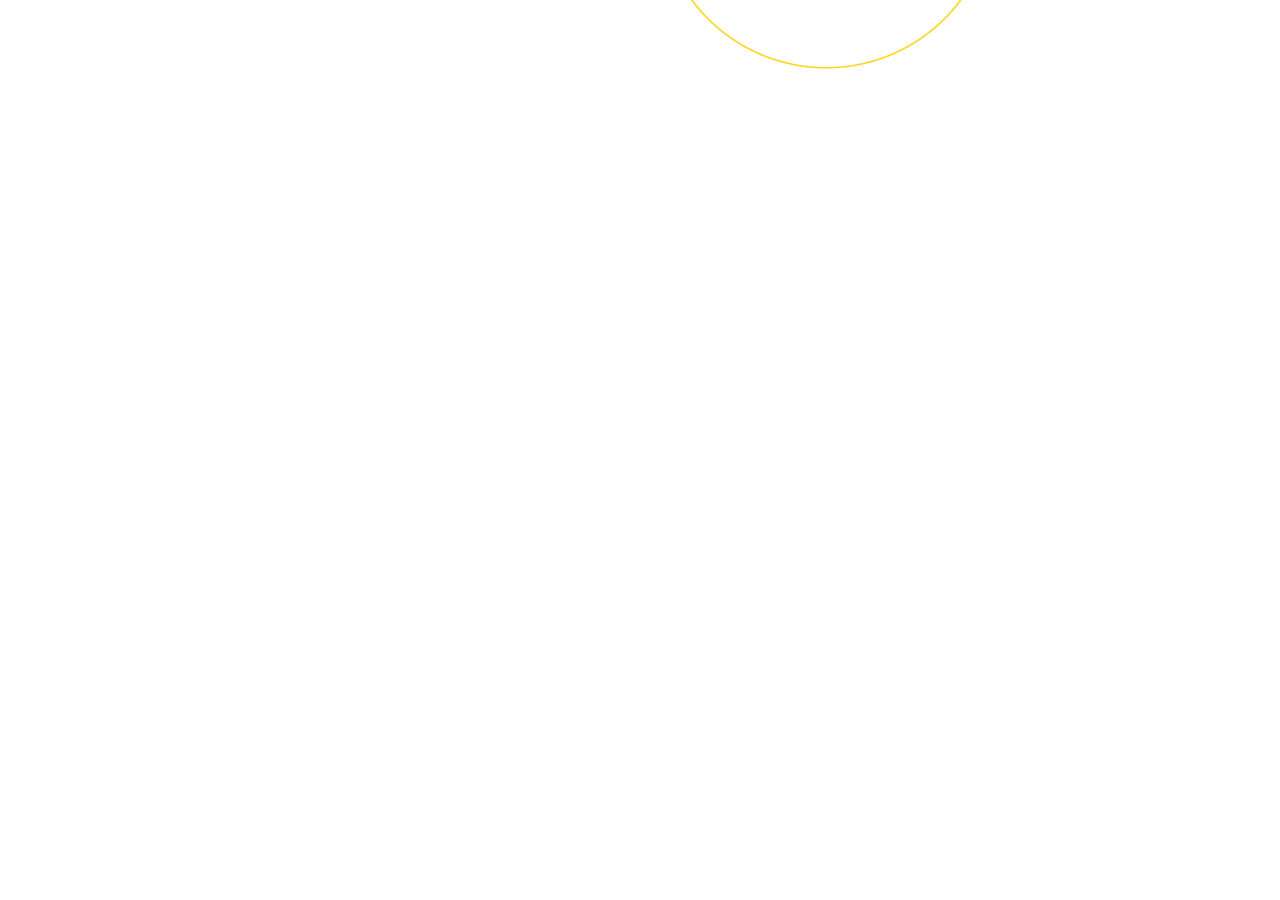
==== detail.html @ 7997faea "0.2" ====
<!DOCTYPE html>
<html lang="en">

<head>
    <meta charset="UTF-8">
    <meta http-equiv="X-UA-Compatible" content="IE=edge">
    <meta name="viewport" content="width=device-width, initial-scale=1.0">
    <title>Detail</title>
    <link rel="stylesheet" href="css/styles.css">
</head>

<body>
    <header>

    </header>
    <main>

    </main>
    <footer>

    </footer>
</body>

</html>
---- css/styles.css ----
/* importeer Poppins font van fonts.google.com */
@import url('https://fonts.googleapis.com/css2?family=Poppins:ital,wght@0,400;0,700;1,400;1,700&display=swap');

/* importeer Helvetica font uit onze eigen mappen */
@font-face {
	font-family: 'Helvetica Neue';
	src: url('../assets/HelveticaNeue.otf');
	font-style: normal;
	font-weight: 300;
}

/* CSS reset, deze zet standaard alle witruimte (margin en padding) op 0. Je moet dan zelf overal weer margin en padding toevoegen op de elementen waar je dit wel wilt hebben.
   Ook zorgen we dat voor alle block elementen de afmetingen niet alleen worden bepaald door de content, maar dat ook padding en border meetellen. 
   Dit ontwerpt makkelijker.
   Zie: https://www.internetingishard.com/html-and-css/css-box-model/#content-boxes-and-border-boxes  */
*,
html {
	padding: 0px;
	margin: 0px;
	box-sizing: border-box;
}

/* Stel een witte achtergrond in en geef de body een beetje margin, relatief ten opzichte van het schermformaat.
   Zet tevens een standaard lettertype wat overerft naar alle tags binnen de body, tenzij die zelf expliciet een ander lettertype krijgen. */
body {
	background-color: #FFFFFF;
	background-image: url(../images/kring.png);
	background-repeat: no-repeat;
	background-position: 70% 90%;
	margin: 5vh 5vw 5vh 5vw;
	font-family: 'Helvetica Neue', sans-serif;
	font-size: 1.0em;
	color: #090806;
	font-weight: 300;
}

/* onderstaande styles geven een voorbeeld hoe je de geimporteerde fonts kunt gebruiken.
   Op je eigen website mag je natuurlijk andere lettertypes, groottes, en
   kleuren, etc. voor deze tags gebruiken. */

h1 {
	font-family: 'Poppins', sans-serif;
	font-size: 2em;
	color: #864D43;
	font-weight: 700;
	/* bold */
	margin-bottom: 0.3em;
}

h2 {
	font-family: 'Poppins', sans-serif;
	font-size: 1.5em;
	color: #6369AC;
	font-weight: 700;
	/* bold */
	margin-bottom: 0.5em;
}
h4{
	z-index: 1;
}

p {
	margin-bottom: 0.5em;
}

a {
	color: #90C026;
}

li {
	list-style-type: none;
}

.market {
	border-radius: 10px;
}

/* css voor de carousel */

.slider {
	width: 340px;
	overflow: visible;
}

.slides {
	margin-bottom: 10px;
	display: flex;
	overflow-x: auto;
	scroll-snap-type: x mandatory;
	scroll-behavior: smooth;
	-webkit-overflow-scrolling: touch;
}

.slides::-webkit-scrollbar {
	width: 10px;
	height: 10px;
	margin-top:5px;
}

.slides::-webkit-scrollbar-thumb {
	background: #864D43;
	border-radius: 10px;
}

.slides::-webkit-scrollbar-track {
	background: transparent;
}

.slides>div {
	scroll-snap-align: start;
	flex-shrink: 0;
	width: 100px;
	height: 100px;
	margin-right: 10px;
	border-radius: 10px;
	background: #eee;
	transform-origin: center center;
	transform: scale(1);
	transition: transform 0.5s;
	position: relative;

	display: flex;
	justify-content: center;
	align-items: center;
}

img {
	object-fit: cover;
	position: absolute;
	top: 0;
	left: 0;
	width: 100%;
	height: 100%;
}

.slider>a {
	display: inline-flex;
	width: 1rem;
	height: 1rem;
	background: #6369AC;
	text-decoration: none;
	align-items: center;
	justify-content: center;
	border-radius: 50%;
	margin: 0 0 0.5rem 0;
	position: relative;
}

.slider>a:active {
	top: 1px;
}

.slider>a:focus {
	background: #000;
}
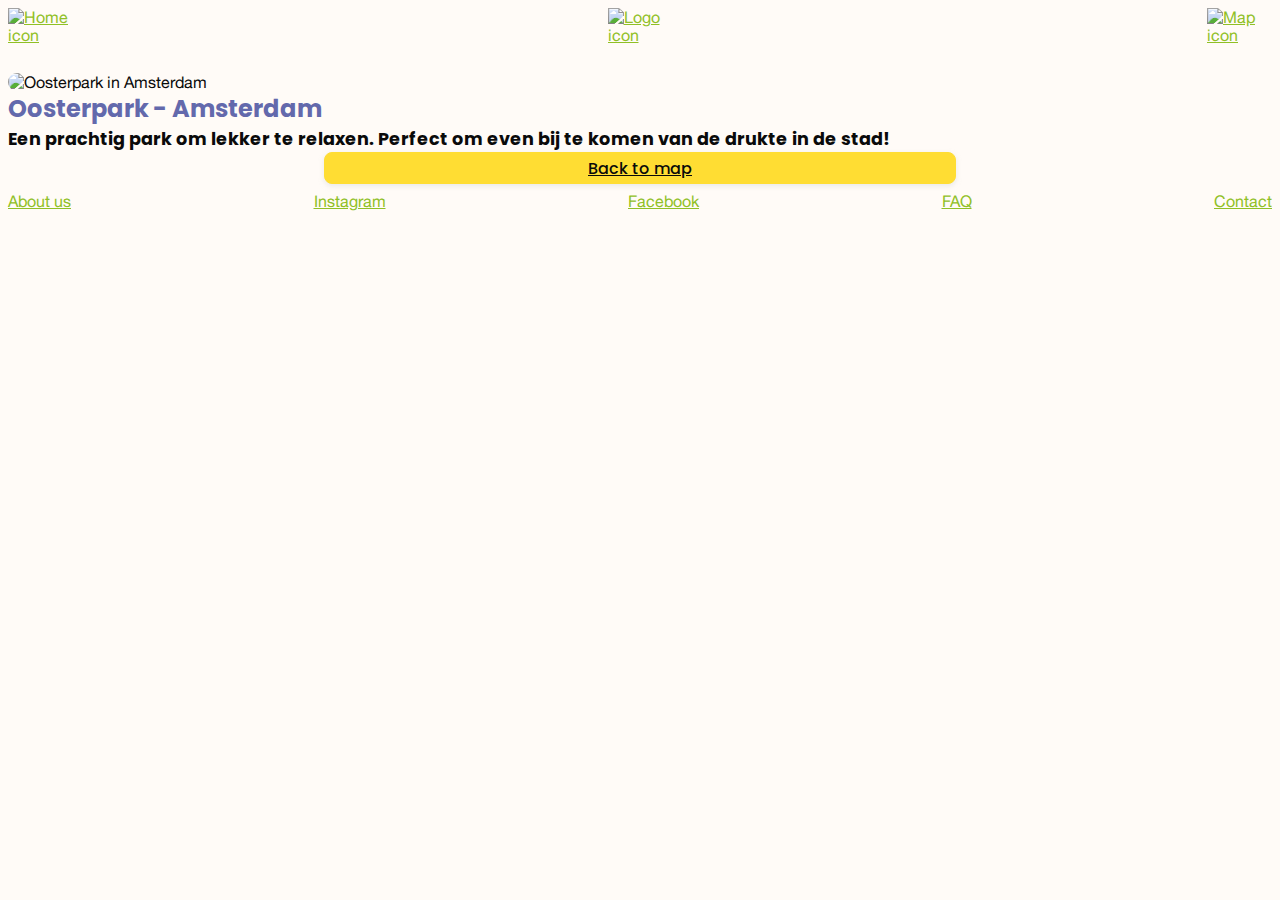
==== commit 1fec7a22: "Icons en basically alle html/css" ====
--- a/detail.html
+++ b/detail.html
@@ -10,15 +10,38 @@
 </head>
 
 <body>
-    <header>
+    <div class="flow">
+        <header class="header">
+            <div class="flexbox-header">
+                <a href="index.html" class="headerIcon"><img src="..//Project-Individueel/images/Icon_Home.png"
+                        alt="Home icon" class="icon"></a>
+                <a href="index.html" class="headerIcon"><img src="..//Project-Individueel/images/Logo.png"
+                        alt="Logo icon" class="icon"></a>
+                <a href="kaart.html" class="headerIcon"><img src="..//Project-Individueel/images/Icon_Map.png"
+                        alt="Map icon" class="icon"></a>
+            </div>
+        </header>
+        <main>
+            <div class="detailDiv">
+                <img src="..//Project-Individueel/images/oosterpark.jpg" alt="Oosterpark in Amsterdam" class="detail">
+                <h2>Oosterpark - Amsterdam</h2>
+                <h3>Een prachtig park om lekker te relaxen. Perfect om even bij te komen van de drukte in de stad!</h3>
+            </div>
+            <div class="buttonDiv">
+                <button class="button"><a href="kaart.html" class="buttontext">Back to map</a></button>
+            </div>
+        </main>
+        <footer>
+            <div class="flexbox-header">
+                <a href="#">About us</a>
+                <a href="#">Instagram</a>
+                <a href="#">Facebook</a>
+                <a href="#">FAQ</a>
+                <a href="#">Contact</a>
+            </div>
+        </footer>
+    </div>
 
-    </header>
-    <main>
-
-    </main>
-    <footer>
-
-    </footer>
 </body>
 
 </html>--- a/css/styles.css
+++ b/css/styles.css
@@ -1,7 +1,6 @@
-/* importeer Poppins font van fonts.google.com */
+/* Fonts */
 @import url('https://fonts.googleapis.com/css2?family=Poppins:ital,wght@0,400;0,700;1,400;1,700&display=swap');
 
-/* importeer Helvetica font uit onze eigen mappen */
 @font-face {
 	font-family: 'Helvetica Neue';
 	src: url('../assets/HelveticaNeue.otf');
@@ -9,41 +8,34 @@
 	font-weight: 300;
 }
 
-/* CSS reset, deze zet standaard alle witruimte (margin en padding) op 0. Je moet dan zelf overal weer margin en padding toevoegen op de elementen waar je dit wel wilt hebben.
-   Ook zorgen we dat voor alle block elementen de afmetingen niet alleen worden bepaald door de content, maar dat ook padding en border meetellen. 
-   Dit ontwerpt makkelijker.
-   Zie: https://www.internetingishard.com/html-and-css/css-box-model/#content-boxes-and-border-boxes  */
-*,
+/* Tags */
+a {
+	padding: 0;
+	margin: 0;
+	color: #90C026;
+}
+
 html {
 	padding: 0px;
 	margin: 0px;
 	box-sizing: border-box;
-}
-
-/* Stel een witte achtergrond in en geef de body een beetje margin, relatief ten opzichte van het schermformaat.
-   Zet tevens een standaard lettertype wat overerft naar alle tags binnen de body, tenzij die zelf expliciet een ander lettertype krijgen. */
+	flex-direction: row;
+}
+
 body {
-	background-color: #FFFFFF;
-	background-image: url(../images/kring.png);
-	background-repeat: no-repeat;
-	background-position: 70% 90%;
-	margin: 5vh 5vw 5vh 5vw;
+	background-color: #FFFBF7;
 	font-family: 'Helvetica Neue', sans-serif;
 	font-size: 1.0em;
-	color: #090806;
+	color: #0A0A0A;
 	font-weight: 300;
-}
-
-/* onderstaande styles geven een voorbeeld hoe je de geimporteerde fonts kunt gebruiken.
-   Op je eigen website mag je natuurlijk andere lettertypes, groottes, en
-   kleuren, etc. voor deze tags gebruiken. */
+	display: flex;
+}
 
 h1 {
 	font-family: 'Poppins', sans-serif;
 	font-size: 2em;
 	color: #864D43;
 	font-weight: 700;
-	/* bold */
 	margin-bottom: 0.3em;
 }
 
@@ -52,10 +44,17 @@
 	font-size: 1.5em;
 	color: #6369AC;
 	font-weight: 700;
-	/* bold */
-	margin-bottom: 0.5em;
-}
-h4{
+	margin: 0;
+}
+
+h3 {
+	font-family: 'Poppins', sans-serif;
+	font-size: 1.1em;
+	display: inline;
+	margin: 0;
+}
+
+h4 {
 	z-index: 1;
 }
 
@@ -63,22 +62,198 @@
 	margin-bottom: 0.5em;
 }
 
-a {
-	color: #90C026;
+ul {
+	display: flex;
+	margin-top: 2.5em;
+	padding: 0;
+	flex-wrap: wrap;
+	justify-content: center;
+}
+
+ol {
+	padding: 0;
+	margin: 0;
 }
 
 li {
 	list-style-type: none;
 }
 
+.name {
+	font-family: 'Baskerville';
+	font-size: 2em;
+	color: #90C026;
+	font-weight: 800;
+	margin-bottom: 0;
+	margin-top: 0.5em;
+}
+
+.subtext {
+	font-family: 'Helvetica Neue';
+	font-size: 1.1em;
+	color: #6369AC;
+	font-weight: 600;
+	margin: 0;
+	margin-bottom: 0.5em;
+}
+
+.flow {
+	display: flex;
+	flex-direction: column;
+	justify-content: space-between;
+	width: 100%;
+	height: 100%;
+}
+
+.header {
+	height: 6%;
+	width: 100%;
+}
+
+.flexbox-header {
+	display: flex;
+	flex-direction: row;
+	justify-content: space-between;
+	align-items: center;
+	background-color: #FFFBF7;
+}
+
+.icon {
+	width: 95%;
+}
+
+.searchIcon {
+	width: 80%;
+}
+
+.headerIcon {
+	width: 65px;
+	height: 65px;
+}
+
+.footer {
+	max-height: 10em;
+	background-color: #FFFBF7;
+	overflow: scroll;
+}
+
+.flexbox-footer {
+	max-height: 10em;
+	overflow: scroll;
+	display: flex;
+	flex-direction: column;
+	align-items: center;
+}
+
+.route {
+	padding: 0;
+	margin: 0;
+	margin-top: 0.5em;
+	margin-bottom: 0.5em;
+}
+
+.map {
+	object-fit: cover;
+	position: absolute;
+	left: 0;
+	width: 100%;
+	margin-bottom: 25em;
+}
+
+.mapdiv {
+	height: 25em;
+	width: 1px;
+}
+
+.detail{
+	border-radius: 10px;
+	height: 60%;
+}
+
+.detailDiv{
+	display: flex;
+	flex-direction: column;
+	justify-content: center;
+}
+
 .market {
 	border-radius: 10px;
+	object-fit: cover;
+	position: absolute;
+	top: 0;
+	left: 0;
+	width: 100%;
+	height: 100%;
+}
+
+.listName {
+	font-family: 'Poppins', sans-serif;
+	font-size: 1em;
+	color: #6369AC;
+	font-weight: 700;
+	margin-bottom: 0;
+	width: 19em;
+}
+
+.list {
+	display: flex;
+	justify-content: space-between;
+	margin-bottom: 1em;
+}
+
+.addButton {
+	text-align: center;
+}
+
+.button {
+	display: inline-block;
+	outline: 0;
+	cursor: pointer;
+	border-radius: 8px;
+	box-shadow: 0 2px 5px 0 rgb(213 217 217 / 50%);
+	background: #FFDD33;
+	border: 1px solid #FFDD33;
+	font-size: 1em;
+	height: 2em;
+	padding: 0 11px;
+	text-align: center;
+	min-width: 50%;
+	font-weight: 500;
+}
+
+.button:hover {
+	background: #FFDD33;
+	border-color: #FFDD33;
+	box-shadow: 0 2px 5px 0 rgb(213 217 217 / 50%);
+}
+
+.buttontext {
+	font-family: 'Poppins', sans-serif;
+	color: #0A0A0A;
+}
+
+.buttonDiv {
+	display: flex;
+	justify-content: center;
+	padding-bottom: 0.5em;
+}
+
+.price {
+	text-align: right;
+}
+
+.flexbox-listA {
+	display: flex;
+	flex-direction: column;
+}
+
+.flexbox-listB {
+	display: flex;
+	flex-direction: row;
 }
 
 /* css voor de carousel */
-
 .slider {
-	width: 340px;
 	overflow: visible;
 }
 
@@ -94,11 +269,11 @@
 .slides::-webkit-scrollbar {
 	width: 10px;
 	height: 10px;
-	margin-top:5px;
+	margin-top: 5px;
 }
 
 .slides::-webkit-scrollbar-thumb {
-	background: #864D43;
+	background: #6369AC;
 	border-radius: 10px;
 }
 
@@ -109,8 +284,8 @@
 .slides>div {
 	scroll-snap-align: start;
 	flex-shrink: 0;
-	width: 100px;
-	height: 100px;
+	width: 120px;
+	height: 120px;
 	margin-right: 10px;
 	border-radius: 10px;
 	background: #eee;
@@ -122,15 +297,6 @@
 	display: flex;
 	justify-content: center;
 	align-items: center;
-}
-
-img {
-	object-fit: cover;
-	position: absolute;
-	top: 0;
-	left: 0;
-	width: 100%;
-	height: 100%;
 }
 
 .slider>a {
@@ -152,4 +318,129 @@
 
 .slider>a:focus {
 	background: #000;
+}
+
+/* small carousel */
+.sliderSmall {
+	overflow: visible;
+}
+
+.slidesSmall {
+	margin-bottom: 10px;
+	display: flex;
+	overflow-x: auto;
+	scroll-snap-type: x mandatory;
+	scroll-behavior: smooth;
+	-webkit-overflow-scrolling: touch;
+}
+
+.slidesSmall::-webkit-scrollbar {
+	width: 10px;
+	height: 10px;
+	margin-top: 5px;
+}
+
+.slidesSmall::-webkit-scrollbar-thumb {
+	background: #6369AC;
+	border-radius: 10px;
+}
+
+.slidesSmall::-webkit-scrollbar-track {
+	background: transparent;
+}
+
+.slidesSmall>div {
+	scroll-snap-align: start;
+	flex-shrink: 0;
+	width: 70px;
+	height: 70px;
+	margin-right: 10px;
+	border-radius: 10px;
+	background: #eee;
+	transform-origin: center center;
+	transform: scale(1);
+	transition: transform 0.5s;
+	position: relative;
+
+	display: flex;
+	justify-content: center;
+	align-items: center;
+}
+
+.sliderSmall>a {
+	display: inline-flex;
+	width: 1rem;
+	height: 1rem;
+	background: #6369AC;
+	text-decoration: none;
+	align-items: center;
+	justify-content: center;
+	border-radius: 50%;
+	margin: 0 0 0.5rem 0;
+	position: relative;
+}
+
+.sliderSmall>a:active {
+	top: 1px;
+}
+
+.sliderSmall>a:focus {
+	background: #000;
+}
+
+/* Animations */
+@keyframes backgroundCircle {
+	0% {
+		bottom: 100px
+	}
+
+	100% {
+		top: 100px
+	}
+}
+
+/* Search bar */
+/* https://codepen.io/huange/pen/bGqMqM */
+.search {
+	margin-top: 0.5em;
+	width: 100%;
+	position: relative;
+	display: flex;
+}
+
+.searchTerm {
+	width: 100%;
+	border: 3px solid #90C026;
+	border-right: none;
+	padding: 5px;
+	height: 20px;
+	border-radius: 5px 0 0 5px;
+	outline: none;
+	color: #FFFBF7;
+}
+
+.searchTerm:focus {
+	color: #864D43;
+}
+
+.searchButton {
+	width: 2.5em;
+	border: 1px solid #90C026;
+	background: #90C026;
+	text-align: center;
+	color: #fff;
+	border-radius: 0 5px 5px 0;
+	cursor: pointer;
+	font-size: 20px;
+}
+
+/*Resize the wrap to see the search bar change!*/
+.wrap {
+	width: 80%;
+	position: absolute;
+	margin-top: 1em;
+
+	left: 50%;
+	right: 50%;
+	transform: translate(-50%, -50%);
 }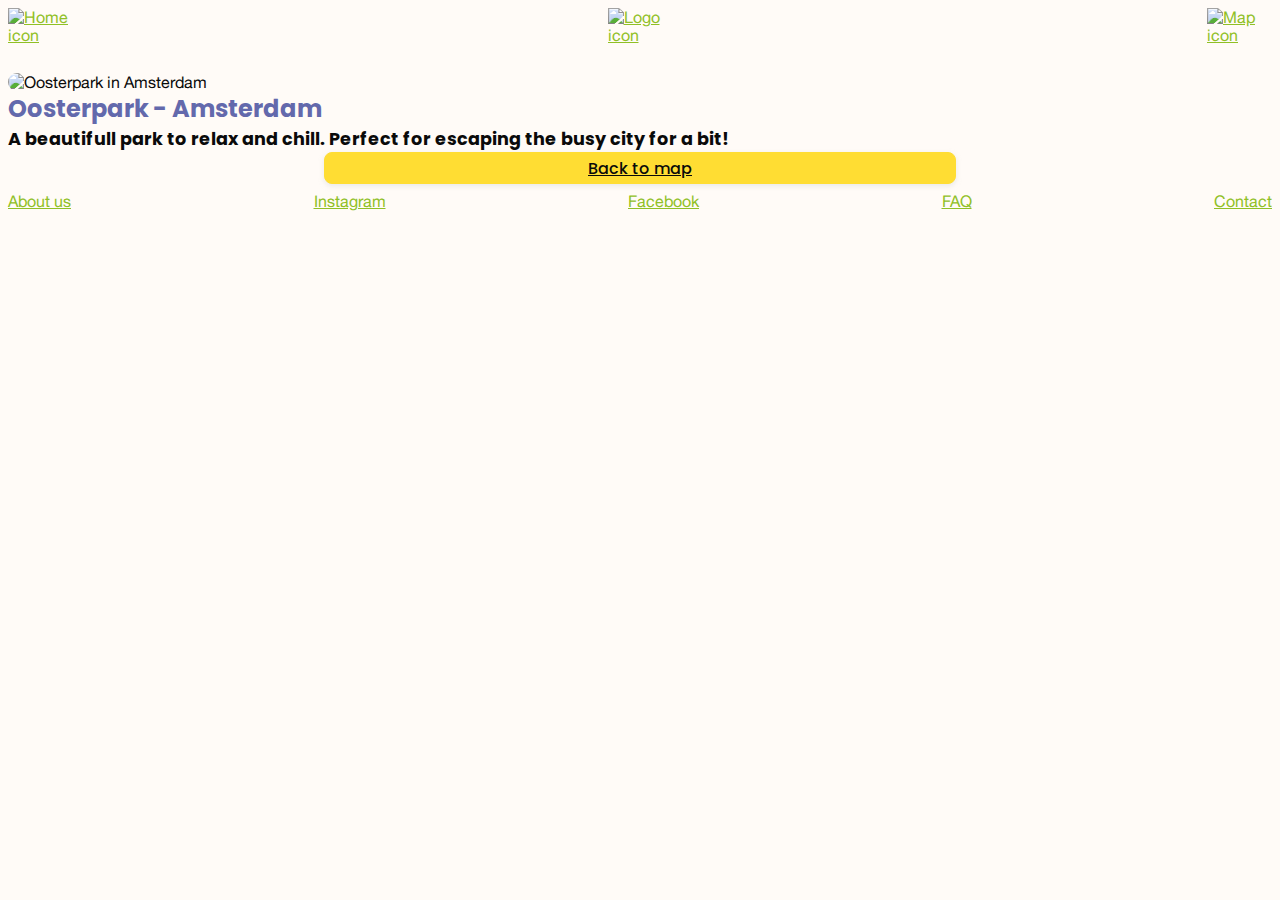
==== commit 53f6521f: "1.0" ====
--- a/detail.html
+++ b/detail.html
@@ -25,7 +25,7 @@
             <div class="detailDiv">
                 <img src="..//Project-Individueel/images/oosterpark.jpg" alt="Oosterpark in Amsterdam" class="detail">
                 <h2>Oosterpark - Amsterdam</h2>
-                <h3>Een prachtig park om lekker te relaxen. Perfect om even bij te komen van de drukte in de stad!</h3>
+                <h3>A beautifull park to relax and chill. Perfect for escaping the busy city for a bit!</h3>
             </div>
             <div class="buttonDiv">
                 <button class="button"><a href="kaart.html" class="buttontext">Back to map</a></button>
